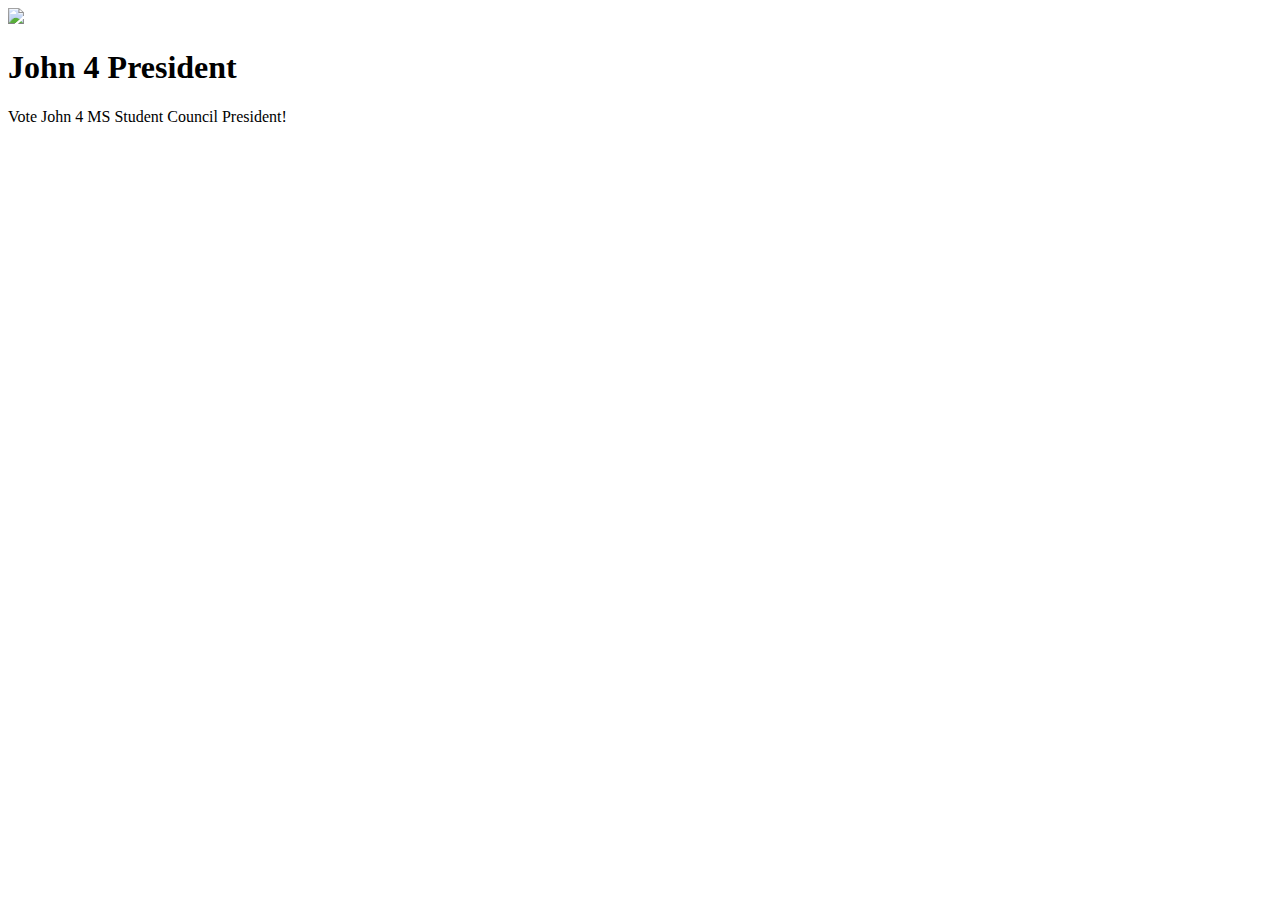
==== index.html @ dfd93535 "Create personal website" ====
<!DOCTYPE html>
<html>
    <head>
    </head>
    <body>
        <img src="https://s-media-cache-ak0.pinimg.com/236x/6f/a4/41/6fa4418435f10b1ba6e16d6319354d75.jpg">
        <h1>John 4 President</h1>
        <p>Vote John 4 MS Student Council President!</p>
    </body>
</html>
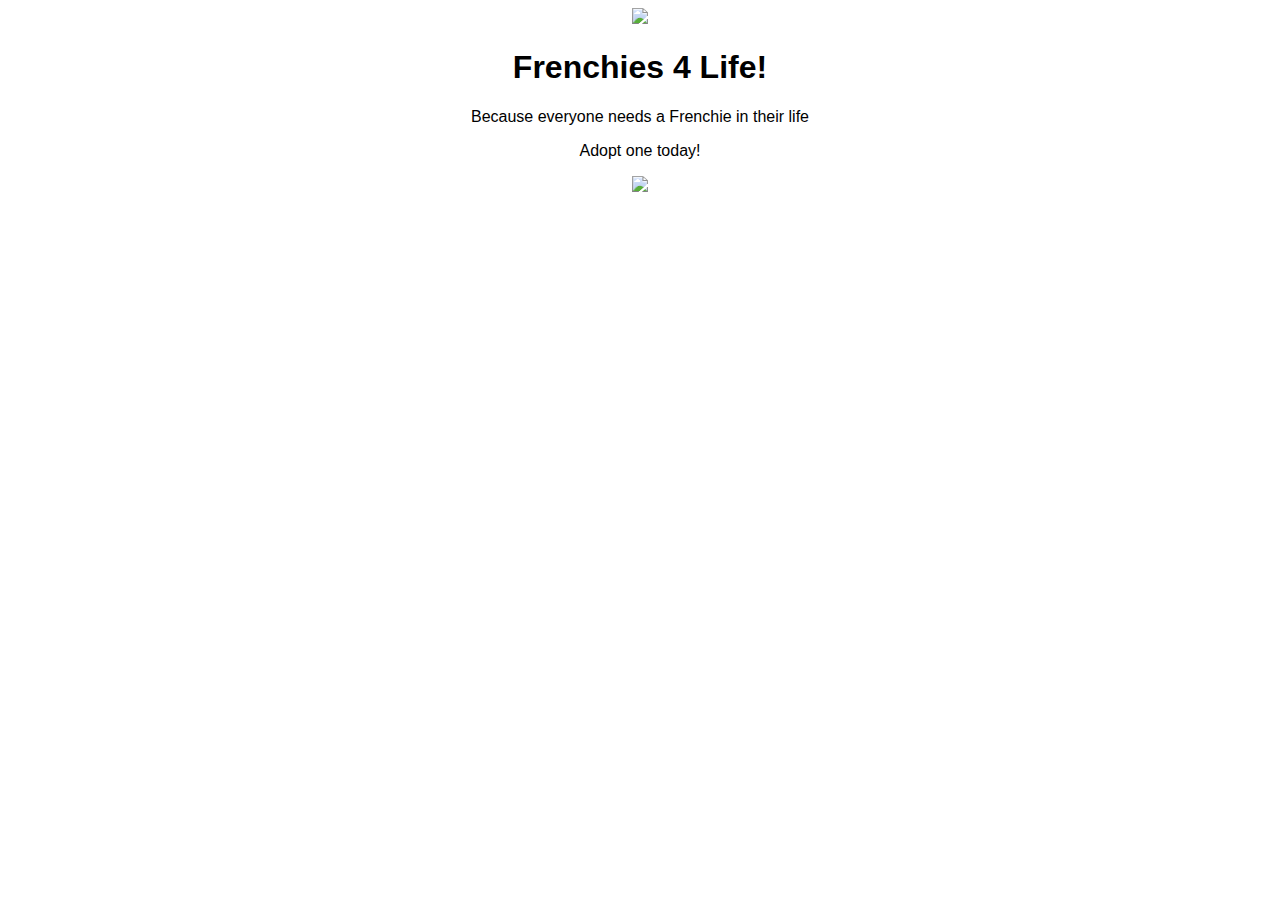
==== commit ebe13999: "Create that was easy button" ====
--- a/index.html
+++ b/index.html
@@ -1,10 +1,13 @@
 <!DOCTYPE html>
 <html>
     <head>
+        <link rel="stylesheet" href="styles.css" />
     </head>
     <body>
         <img src="https://s-media-cache-ak0.pinimg.com/236x/6f/a4/41/6fa4418435f10b1ba6e16d6319354d75.jpg">
-        <h1>John 4 President</h1>
-        <p>Vote John 4 MS Student Council President!</p>
+        <h1>Frenchies 4 Life!</h1>
+        <p>Because everyone needs a Frenchie in their life</p>
+        <p>Adopt one today!</p>
+        <img src="https://s3.graphiq.com/sites/default/files/465/media/images/t2/French_Bulldog_5204895.jpg">
     </body>
-</html>    +</html>    
--- a/styles.css
+++ b/styles.css
@@ -0,0 +1,12 @@
+img {
+    width: 200px;
+}
+
+body {
+    text-align: center;
+    font-family: "Arial";
+}
+#easy {
+    width: 300px;
+    height: 300px;
+}
